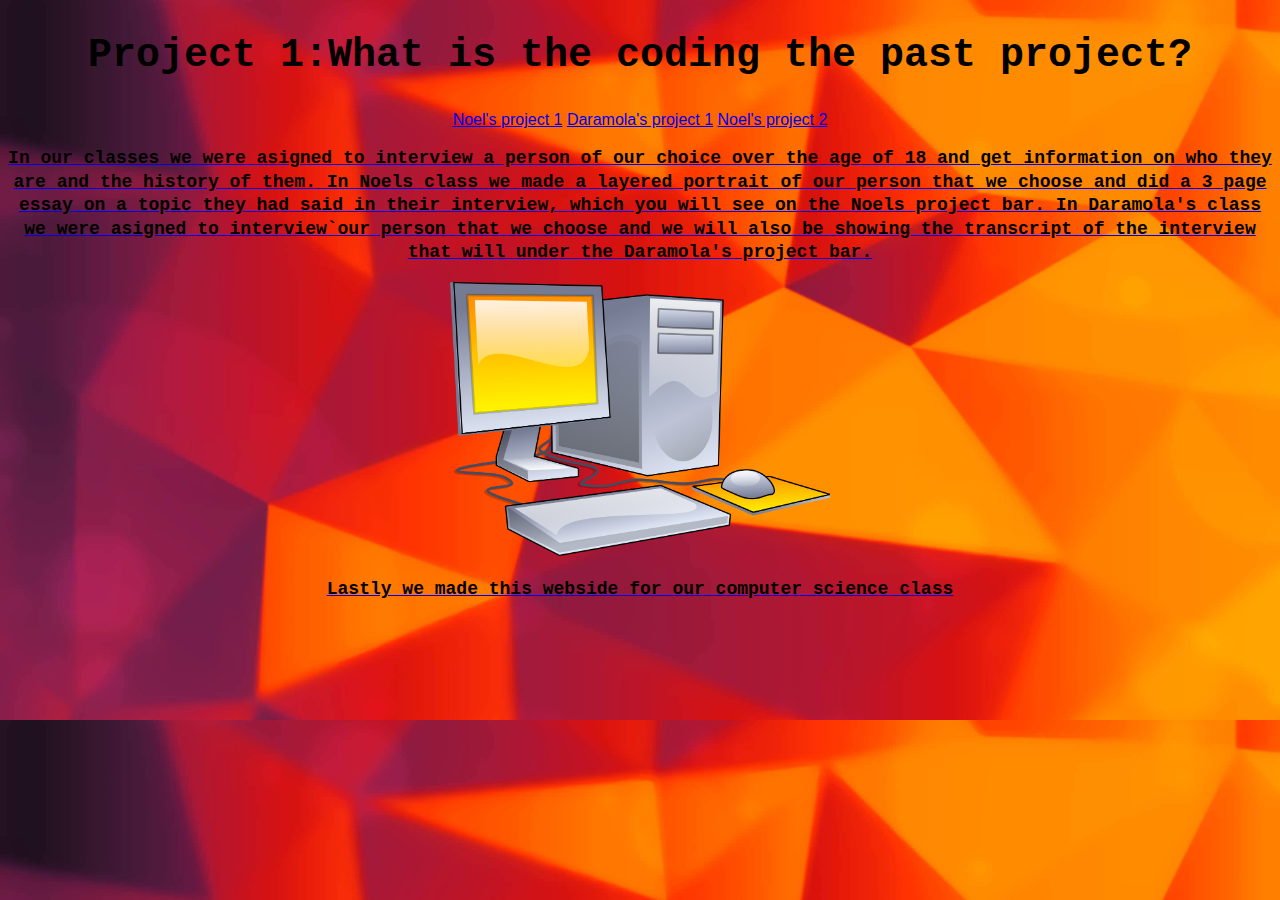
==== index.html @ 56721e69 "Add files via upload" ====
<!DOCTYPE html>
 <html>
	<head>
		<link href="stylesheet.css" type="text/css" rel="stylesheet">
		
<h2> Project 1:What is the coding the past project?</h2>
	</head>

	<body class="indexbody">
	<nav>
	<a href="./noel.html">Noel's project 1</a>
	<a href="./daramola.html">Daramola's project 1</a>
	<a href="./noel2.html">Noel's project 2</a>
	<a href="./daramola2.html"</a>
	</nav>
<span style="cursor:help">
 

<p>In our classes we were asigned to interview a person of our choice over the age of 18 and get information on who they are and the history of them. In Noels class we made a layered portrait of our person that we choose and did a 3 page essay on a topic they had said in their interview, which you will see on the Noels project bar.
In Daramola's class we were asigned to interview`our person that we choose and we will also be showing the transcript of the interview that will under the Daramola's project bar.
 </p>
	<img src="images/computer.PNG" width="30%"/>
<p>Lastly we made this webside for our computer science class </p>
<h2

</span>
	
 </body>
 </html>
---- stylesheet.css ----
h2{
	color: black;
	font-family:Courier New	;
	font-size: 40px;
}
p {
  color: black;
  line-height: 1.3em;
  text-align: Center;
  width: 100%;
  font-family: Courier New ;
  font-size: 18px;
  font-weight: bold;
}
body {
  text-align: center;
}

.indexbody {
background: url("images/orange.html");
background-size: cover;
}
	html {
  font-size: 16px;
  font-family: "Arial", sans-serif;
}
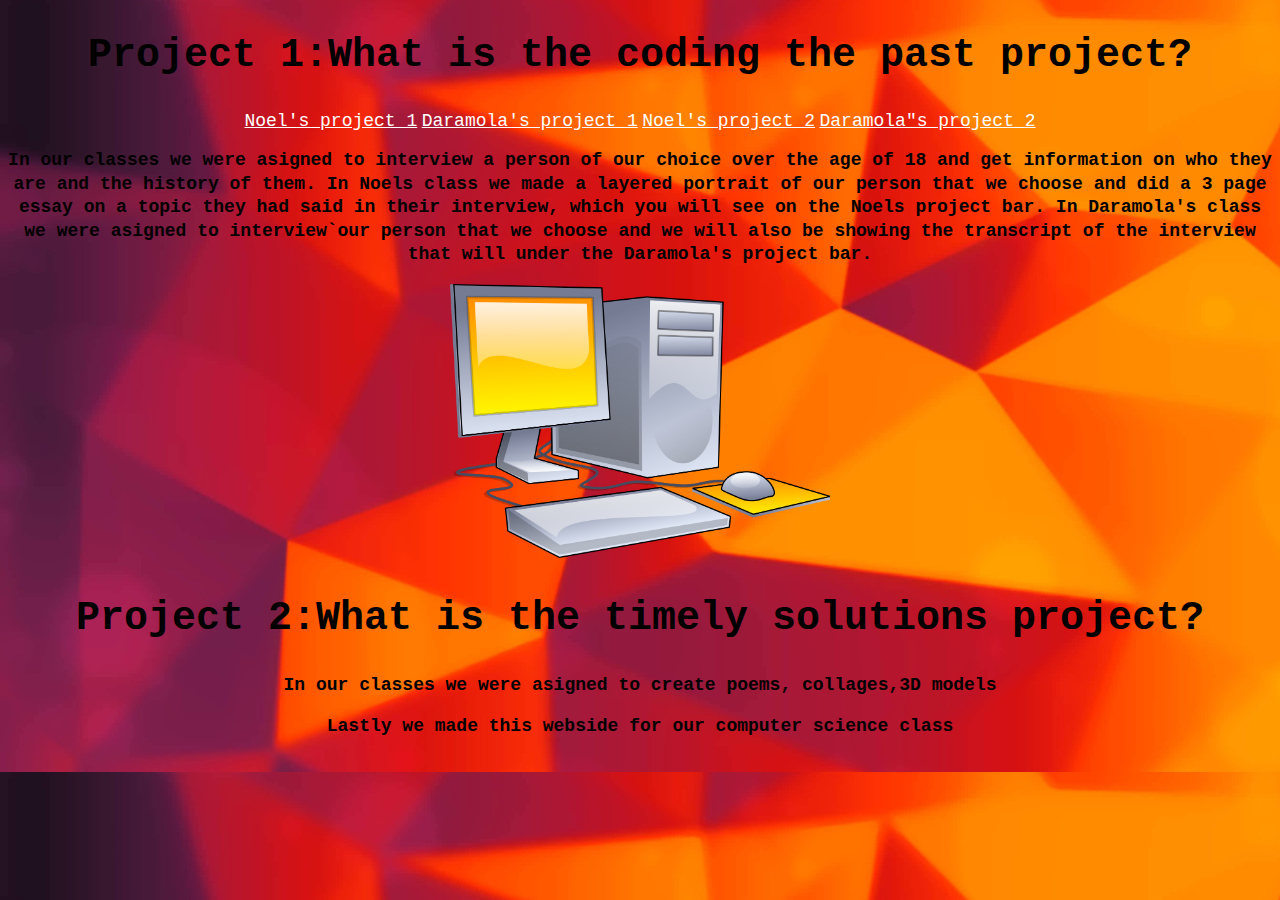
==== commit bb15a0d8: "Add files via upload" ====
--- a/index.html
+++ b/index.html
@@ -2,29 +2,30 @@
  <html>
 	<head>
 		<link href="stylesheet.css" type="text/css" rel="stylesheet">
-		
-<h2> Project 1:What is the coding the past project?</h2>
 	</head>
-
 	<body class="indexbody">
-	<nav>
-	<a href="./noel.html">Noel's project 1</a>
-	<a href="./daramola.html">Daramola's project 1</a>
-	<a href="./noel2.html">Noel's project 2</a>
-	<a href="./daramola2.html"</a>
-	</nav>
+		<nav>
+		<h2> Project 1:What is the coding the past project?</h2>
+			<a href="./noel.html">Noel's project 1</a>
+			<a href="./daramola.html">Daramola's project 1</a>
+			<a href="./noel2.html">Noel's project 2</a>
+			<a href="./daramola2.html">Daramola"s project 2</a>
+		</nav>
 <span style="cursor:help">
  
-
 <p>In our classes we were asigned to interview a person of our choice over the age of 18 and get information on who they are and the history of them. In Noels class we made a layered portrait of our person that we choose and did a 3 page essay on a topic they had said in their interview, which you will see on the Noels project bar.
 In Daramola's class we were asigned to interview`our person that we choose and we will also be showing the transcript of the interview that will under the Daramola's project bar.
  </p>
 	<img src="images/computer.PNG" width="30%"/>
+	
+<h2> Project 2:What is the timely solutions project?</h2>
+<p> In our classes we were asigned to create poems, collages,3D models  	
+	
 <p>Lastly we made this webside for our computer science class </p>
 <h2
 
 </span>
 	
- </body>
- </html>
+	</body>
+</html>
  --- a/stylesheet.css
+++ b/stylesheet.css
@@ -24,4 +24,9 @@
 	html {
   font-size: 16px;
   font-family: "Arial", sans-serif;
-}+}
+a{
+color: white;
+font-family: Courier New;
+font-size:18px;
+}
